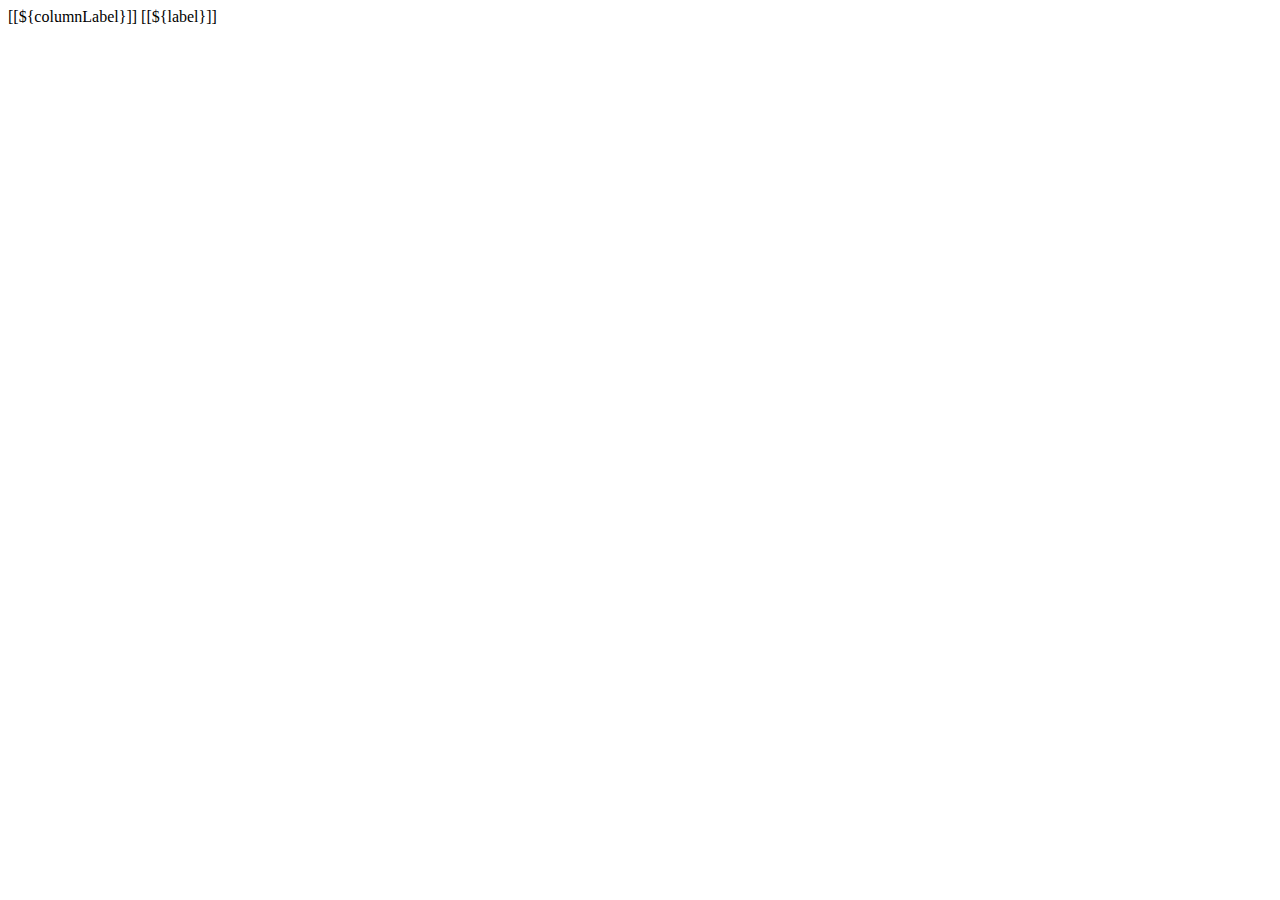
==== ShopmeWebParent/ShopmeBackEnd/src/main/resources/templates/fragments.html @ 1961a879 "Export users to CSV" ====
<!DOCTYPE html>
<html  xmlns:th="http://www.thymeleaf.org">
<head>
  <meta charset="ISO-8859-1">
</head>
<body>
<th th:fragment="column_link(fieldName, columnLabel)">
  <a class="text-white"
     th:href="@{'/users/page/' + ${currentPage} + '?sortField=' + ${fieldName}  +'&sortDir=' + ${sortField != fieldName ? sortDir : reverseSortDir} + ${keyword != null ? '&keyword=' + keyword : ''}}">
    [[${columnLabel}]]
  </a>
  <span th:if="${sortField == fieldName}"
        th:class="${sortDir == 'asc' ? 'fas fa-sort-up' : 'fas fa-sort-down'}" ></span>
</th>

<a th:fragment="page_link(pageNum, label)"
   class="page-link"
   th:href="@{'/users/page/' + ${pageNum} + '?sortField=' + ${sortField} + '&sortDir=' + ${sortDir} + ${keyword != null ? '&keyword=' + keyword : ''}}">[[${label}]]</a>

</body>
</html>
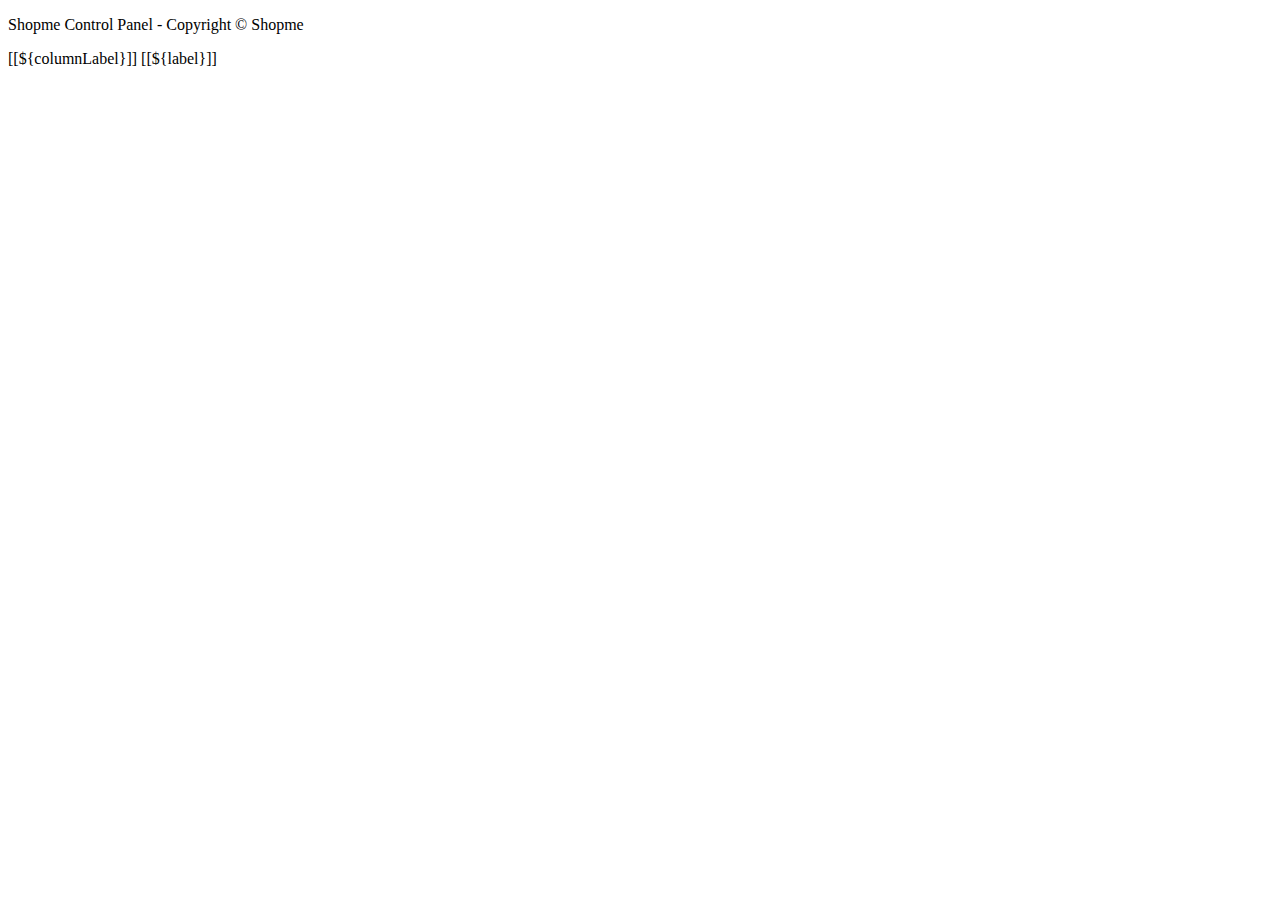
==== commit 1029b567: "html refactor" ====
--- a/ShopmeWebParent/ShopmeBackEnd/src/main/resources/templates/fragments.html
+++ b/ShopmeWebParent/ShopmeBackEnd/src/main/resources/templates/fragments.html
@@ -1,10 +1,23 @@
 <!DOCTYPE html>
 <html  xmlns:th="http://www.thymeleaf.org">
-<head>
-  <meta charset="ISO-8859-1">
+<head th:fragment="page_head(title)">
+  <meta http-equiv="Content-Type" content="text/html; charset=UTF-8">
+  <meta name="viewport" content="width=device-width,initial-scale=1.0, minimum-scale=1.0">
+  <title>[[${title}]]</title>
+
+  <link rel="stylesheet" type="text/css" th:href="@{/webjars/bootstrap/css/bootstrap.min.css}" />
+  <link rel="stylesheet" type="text/css" th:href="@{/fontawesome/all.css}" />
+  <link rel="stylesheet" type="text/css" th:href="@{/style.css}" />
+  <script type="text/javascript" th:src="@{/webjars/jquery/jquery.min.js}" ></script>
+  <script type="text/javascript" th:src="@{/webjars/bootstrap/js/bootstrap.min.js}" ></script>
+  <script type="text/javascript" th:src="@{/js/common.js}" ></script>
 </head>
 <body>
-<th th:fragment="column_link(fieldName, columnLabel)">
+<div th:fragment="footer" class="text-center m-3">
+  <p>Shopme Control Panel - Copyright &copy; Shopme</p>
+</div>
+
+<th th:fragment="column_link(fieldName, columnLabel, removeTag)" th:remove="${removeTag}">
   <a class="text-white"
      th:href="@{'/users/page/' + ${currentPage} + '?sortField=' + ${fieldName}  +'&sortDir=' + ${sortField != fieldName ? sortDir : reverseSortDir} + ${keyword != null ? '&keyword=' + keyword : ''}}">
     [[${columnLabel}]]
@@ -17,5 +30,31 @@
    class="page-link"
    th:href="@{'/users/page/' + ${pageNum} + '?sortField=' + ${sortField} + '&sortDir=' + ${sortDir} + ${keyword != null ? '&keyword=' + keyword : ''}}">[[${label}]]</a>
 
-</body>
-</html>+<div th:fragment="user_photos" th:remove="tag">
+  <span th:if="${user.photos == null}" class="fas fa-portrait fa-3x icon-silver"></span>
+  <img th:if="${user.photos != null}" th:src="@{${user.photosImagePath}}"
+       style="width: 100px" />
+</div>
+
+<div th:fragment="user_status" th:remove="tag">
+  <a th:if="${user.enabled == true}" class="fas fa-check-circle fa-2x icon-green"
+     th:href="@{'/users/' + ${user.id} + '/enabled/false'}"
+     title="Disable this user"
+  ></a>
+
+  <a th:if="${user.enabled == false}" class="fas fa-circle fa-2x icon-dark"
+     th:href="@{'/users/' + ${user.id} + '/enabled/true'}"
+     title="Enable this user"
+  ></a>
+</div>
+
+<div th:fragment="user_actions" th:remove="tag">
+  <a class="fas fa-edit fa-2x icon-green" th:href="@{'/users/edit/' + ${user.id}}"
+     title="Edit this user"></a>
+  &nbsp;
+  <a class="fas fa-trash fa-2x icon-dark link-delete"
+     th:href="@{'/users/delete/' + ${user.id}}"
+     th:userId="${user.id}"
+     title="Delete this user"></a>
+</div>
+</body>